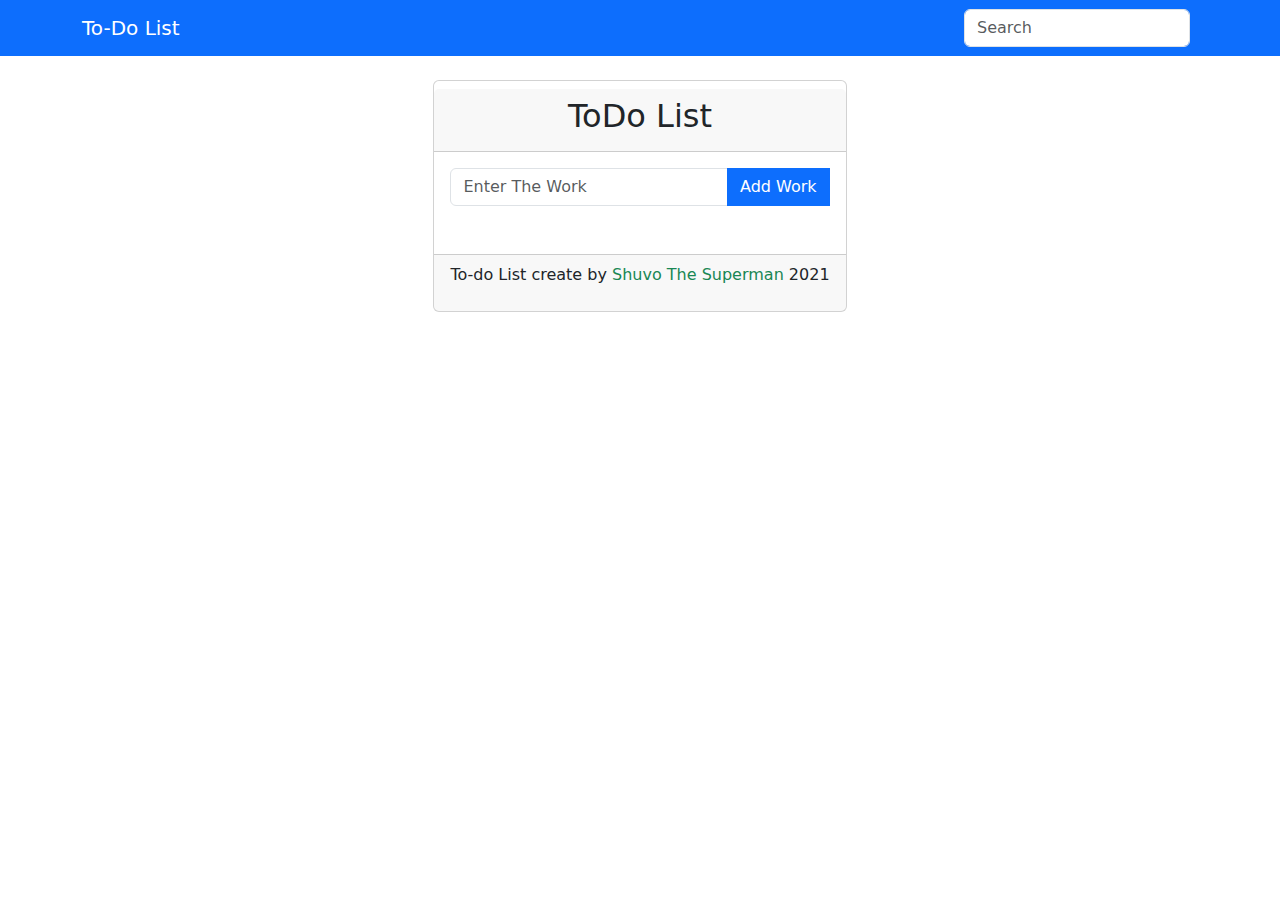
==== public/index.html @ 1b5ecdc7 "add update button" ====
<!doctype html>
<html lang="en">

<head>
  <!-- Required meta tags -->
  <meta charset="utf-8">
  <meta name="viewport" content="width=device-width, initial-scale=1">

  <!-- Icon PNG -->
  <link rel="shortcut icon" href="r.png" type="image/x-icon">
  <!-- Local CSS -->
  <link rel="stylesheet" href="styles.css">
  <!-- Bootstrap CSS -->
  <link href="https://cdn.jsdelivr.net/npm/bootstrap@5.0.2/dist/css/bootstrap.min.css" rel="stylesheet">

  <title>To-Do List</title>
</head>

<body>
  <!-- Navbar Area Start -->
  <nav class="navbar navbar-dark bg-primary">
    <div class="container">
      <a class="navbar-brand">To-Do List</a>
      <form class="d-flex">
        <input class="form-control me-2" type="search" id="search" placeholder="Search" aria-label="Search">
      </form>
    </div>
  </nav>
  <!-- Navbar Area End -->
  <!-- Content Area Start -->
  <div class="container mt-4">
    <!-- Task Card Area Start -->
    <div class="row">
      <div class="d-flex justify-content-center">
        <div class="card text-center pt-2">
          <div class="card-header">
            <h2>ToDo List</h2>
          </div>
          <div class="card-body">
            <div class="input-group mb-3">
              <input type="text" class="form-control" id="todo" placeholder="Enter The Work" aria-label="Task to do"
                aria-describedby="addTask">
              <button class="btn btn-primary" type="button" id="addTask">Add Work</button>
              <button class="btn btn-primary d-none" type="button" id="update">Update Work</button>
            </div>
            <div id="todoListArea">
              <table id="todoLists" class="table table-hover"></table>
            </div>
          </div>
          <div class="card-footer">
            <p>To-do List create by <a class="link-success text-decoration-none" href="https://www.facebook.com/supermanshuvo" target="_blank">Shuvo The
                Superman</a> 2021</p>

          </div>
        </div>
      </div>
    </div>
    <!-- Task Card Area End -->
  </div>
  <!-- Content Area End -->
  <script src="./myjs.js"></script>
  <script src="https://cdn.jsdelivr.net/npm/bootstrap@5.0.2/dist/js/bootstrap.bundle.min.js"></script>
</body>

</html>
---- public/styles.css ----
@import url('https://fonts.googleapis.com/css2?family=Roboto&display=swap');
*{
    margin: 0;
    padding: 0;
}
body{
    font-family:'Roboto', sans-serif;
    background-color: #99d6ff;
    min-width: 250px;
}
.completed{
    color: #000000;
    font-weight: bold;
    text-decoration: line-through;
}
.update, .addWork{
    display: none;
}
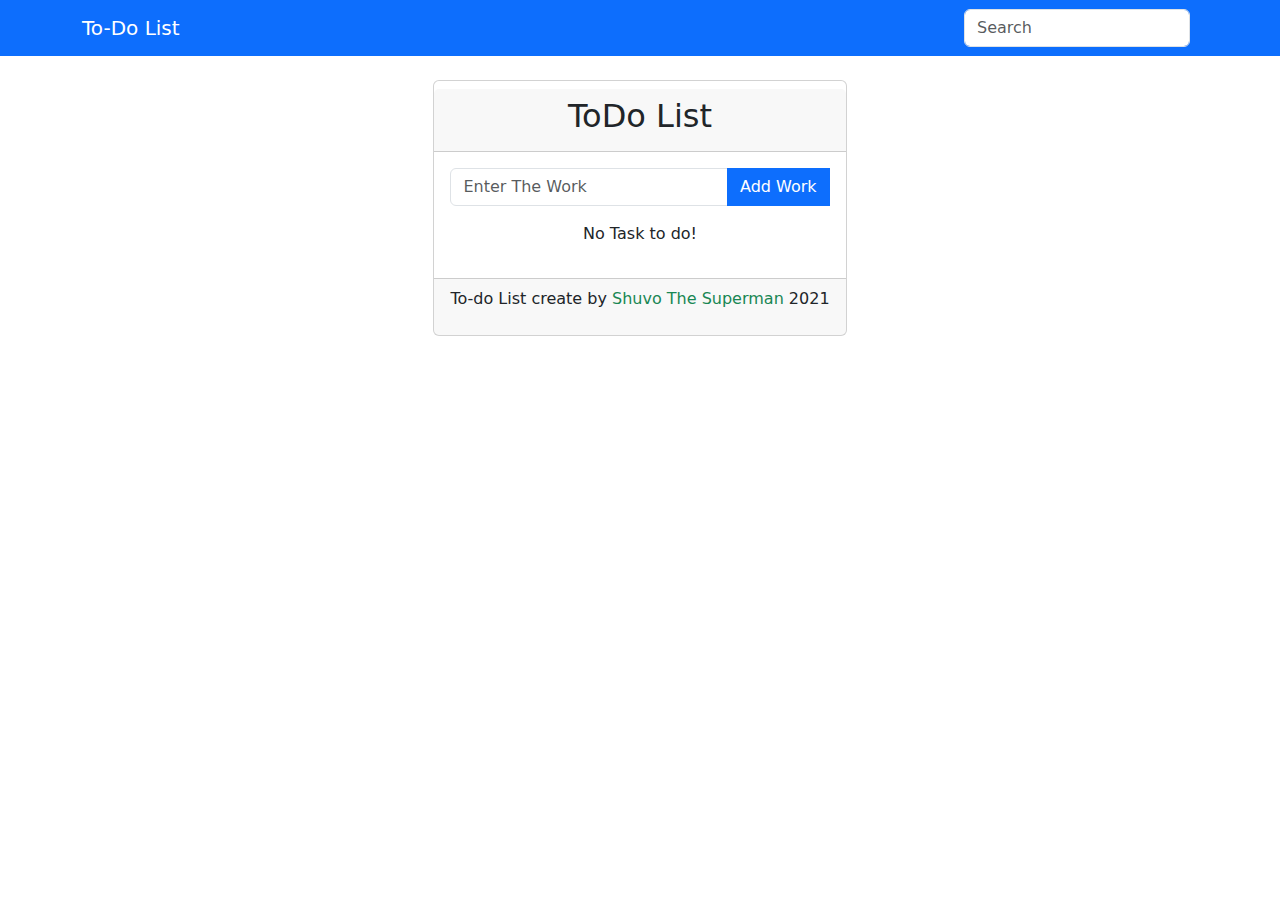
==== commit f7ee4014: "fix the layout" ====
--- a/public/index.html
+++ b/public/index.html
@@ -50,7 +50,6 @@
           <div class="card-footer">
             <p>To-do List create by <a class="link-success text-decoration-none" href="https://www.facebook.com/supermanshuvo" target="_blank">Shuvo The
                 Superman</a> 2021</p>
-
           </div>
         </div>
       </div>
--- a/public/styles.css
+++ b/public/styles.css
@@ -12,7 +12,4 @@
     color: #000000;
     font-weight: bold;
     text-decoration: line-through;
-}
-.update, .addWork{
-    display: none;
 }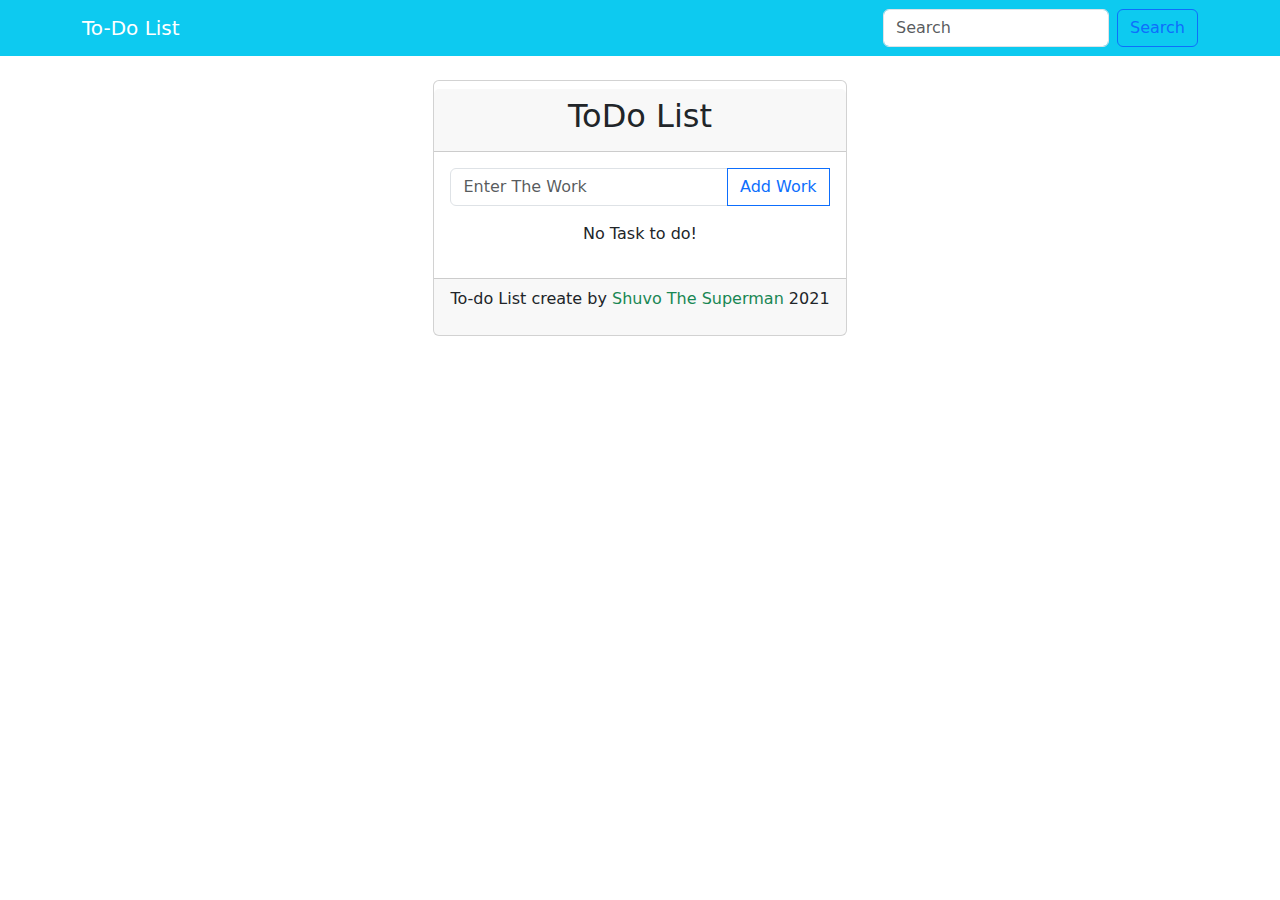
==== commit 5b63274e: "Styling the searc and change the color of nav and working on search" ====
--- a/public/index.html
+++ b/public/index.html
@@ -12,18 +12,18 @@
   <link rel="stylesheet" href="styles.css">
   <!-- Bootstrap CSS -->
   <link href="https://cdn.jsdelivr.net/npm/bootstrap@5.0.2/dist/css/bootstrap.min.css" rel="stylesheet">
-
   <title>To-Do List</title>
 </head>
 
 <body>
   <!-- Navbar Area Start -->
-  <nav class="navbar navbar-dark bg-primary">
+  <nav class="navbar navbar-dark bg-info">
     <div class="container">
       <a class="navbar-brand">To-Do List</a>
-      <form class="d-flex">
-        <input class="form-control me-2" type="search" id="search" placeholder="Search" aria-label="Search">
-      </form>
+      <div class="d-flex">
+        <input class="form-control me-2" type="search" id="searchInput" placeholder="Search" aria-label="Search">
+        <button class="btn btn-outline-primary" type="button" id="search">Search</button>
+      </div>
     </div>
   </nav>
   <!-- Navbar Area End -->
@@ -40,16 +40,15 @@
             <div class="input-group mb-3">
               <input type="text" class="form-control" id="todo" placeholder="Enter The Work" aria-label="Task to do"
                 aria-describedby="addTask">
-              <button class="btn btn-primary" type="button" id="addTask">Add Work</button>
-              <button class="btn btn-primary d-none" type="button" id="update">Update Work</button>
+              <button class="btn btn btn-outline-primary" type="button" id="addTask">Add Work</button>
+              <button class="btn btn btn-outline-primary d-none" type="button" id="update">Update Work</button>
             </div>
             <div id="todoListArea">
               <table id="todoLists" class="table table-hover"></table>
             </div>
           </div>
           <div class="card-footer">
-            <p>To-do List create by <a class="link-success text-decoration-none" href="https://www.facebook.com/supermanshuvo" target="_blank">Shuvo The
-                Superman</a> 2021</p>
+            <p>To-do List create by <a class="link-success text-decoration-none" href="https://www.facebook.com/supermanshuvo" target="_blank">Shuvo The Superman</a> 2021</p>
           </div>
         </div>
       </div>
@@ -57,8 +56,8 @@
     <!-- Task Card Area End -->
   </div>
   <!-- Content Area End -->
+  <script src="https://cdn.jsdelivr.net/npm/bootstrap@5.0.2/dist/js/bootstrap.bundle.min.js"></script>
   <script src="./myjs.js"></script>
-  <script src="https://cdn.jsdelivr.net/npm/bootstrap@5.0.2/dist/js/bootstrap.bundle.min.js"></script>
 </body>
 
 </html>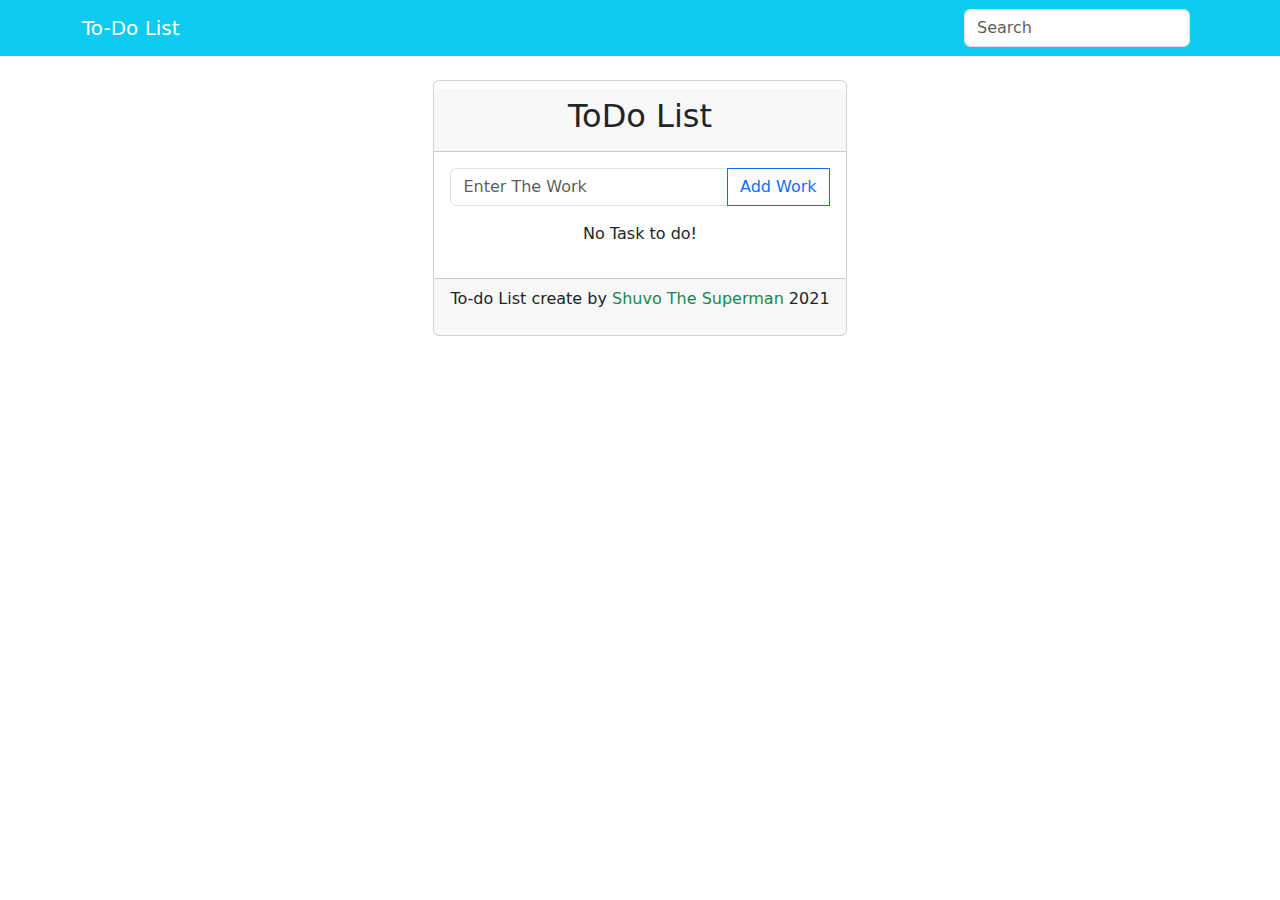
==== commit 9d48b73a: "Remove button for search" ====
--- a/public/index.html
+++ b/public/index.html
@@ -22,7 +22,6 @@
       <a class="navbar-brand">To-Do List</a>
       <div class="d-flex">
         <input class="form-control me-2" type="search" id="searchInput" placeholder="Search" aria-label="Search">
-        <button class="btn btn-outline-primary" type="button" id="search">Search</button>
       </div>
     </div>
   </nav>
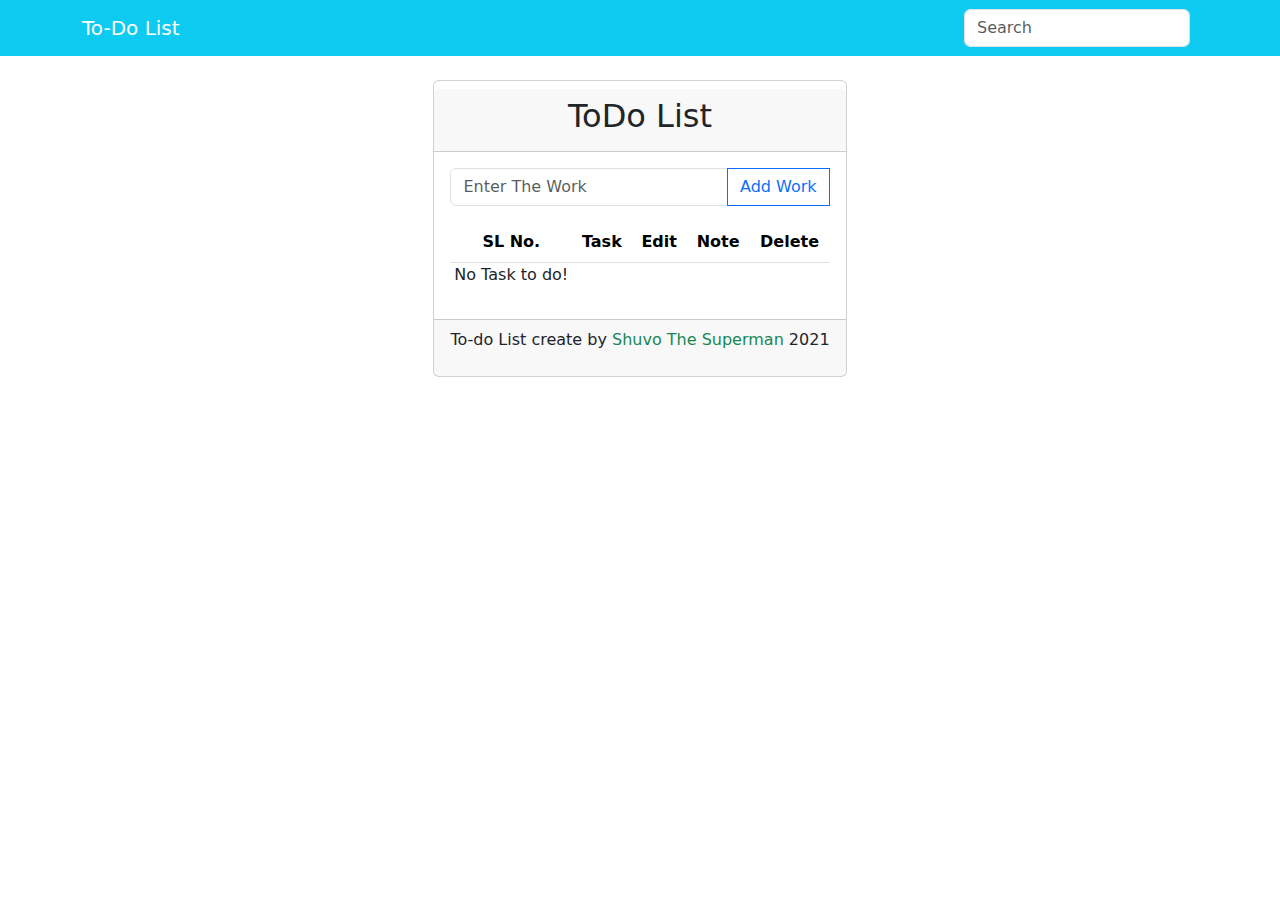
==== commit 4655258f: "update ui" ====
--- a/public/index.html
+++ b/public/index.html
@@ -43,7 +43,18 @@
               <button class="btn btn btn-outline-primary d-none" type="button" id="update">Update Work</button>
             </div>
             <div id="todoListArea">
-              <table id="todoLists" class="table table-hover"></table>
+              <table class="table table-hover">
+                <thead>
+                  <tr>
+                    <th scope="col">SL No.</th>
+                    <th scope="col">Task</th>
+                    <th scope="col">Edit</th>
+                    <th scope="col">Note</th>
+                    <th scope="col">Delete</th>
+                  </tr>
+                </thead>
+                <tbody id="todoLists"></tbody>
+              </table>
             </div>
           </div>
           <div class="card-footer">
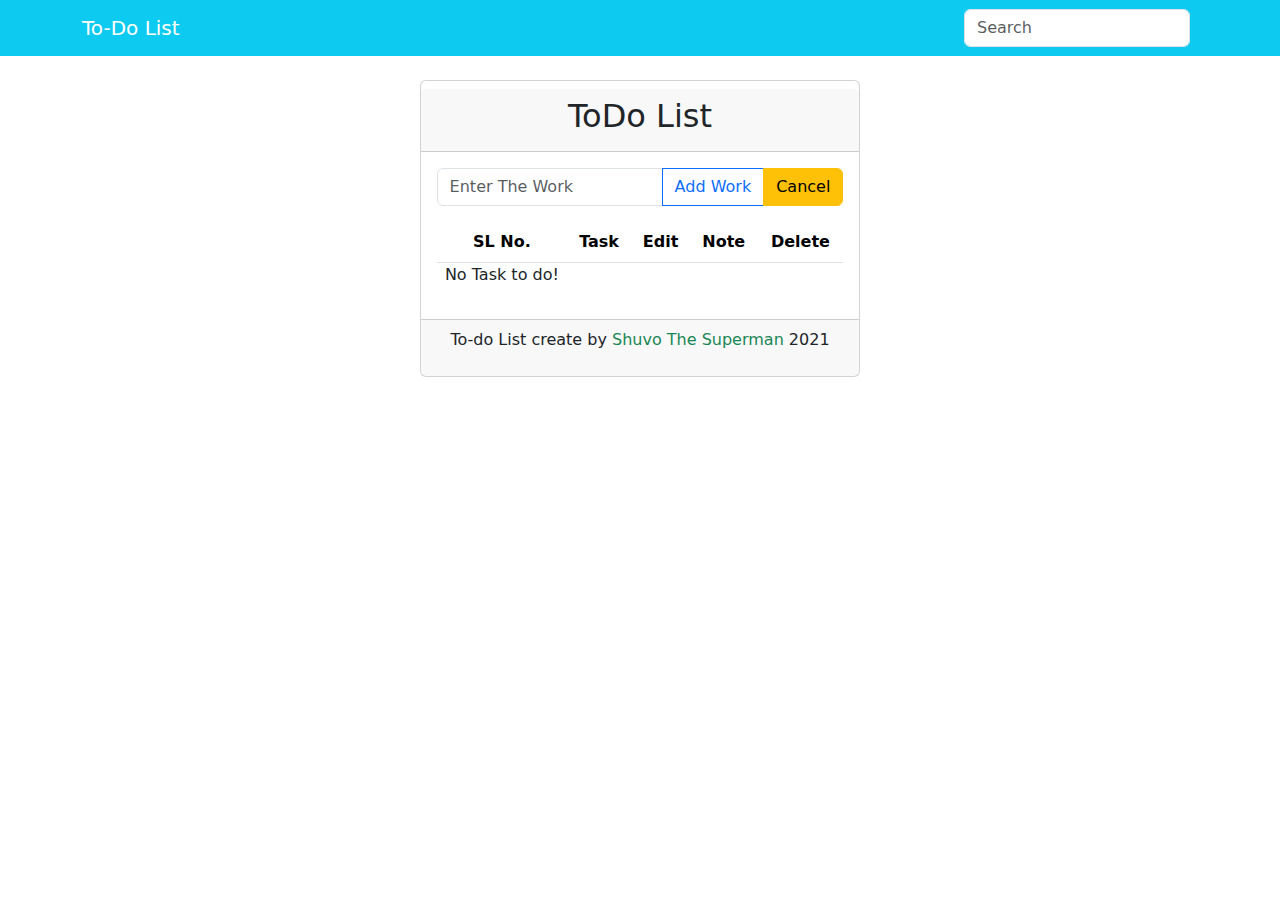
==== commit dc11f286: "Add cancel button" ====
--- a/public/index.html
+++ b/public/index.html
@@ -39,8 +39,10 @@
             <div class="input-group mb-3">
               <input type="text" class="form-control" id="todo" placeholder="Enter The Work" aria-label="Task to do"
                 aria-describedby="addTask">
-              <button class="btn btn btn-outline-primary" type="button" id="addTask">Add Work</button>
-              <button class="btn btn btn-outline-primary d-none" type="button" id="update">Update Work</button>
+                <input type="hidden" name="hiddenId" id="hiddenId">
+              <button class="btn btn-outline-primary" type="button" id="addTask">Add Work</button>
+              <button class="btn btn-outline-primary d-none" type="button" id="update">Update Work</button>
+              <button class="btn btn-warning" type="button" id="cancel">Cancel</button>
             </div>
             <div id="todoListArea">
               <table class="table table-hover">
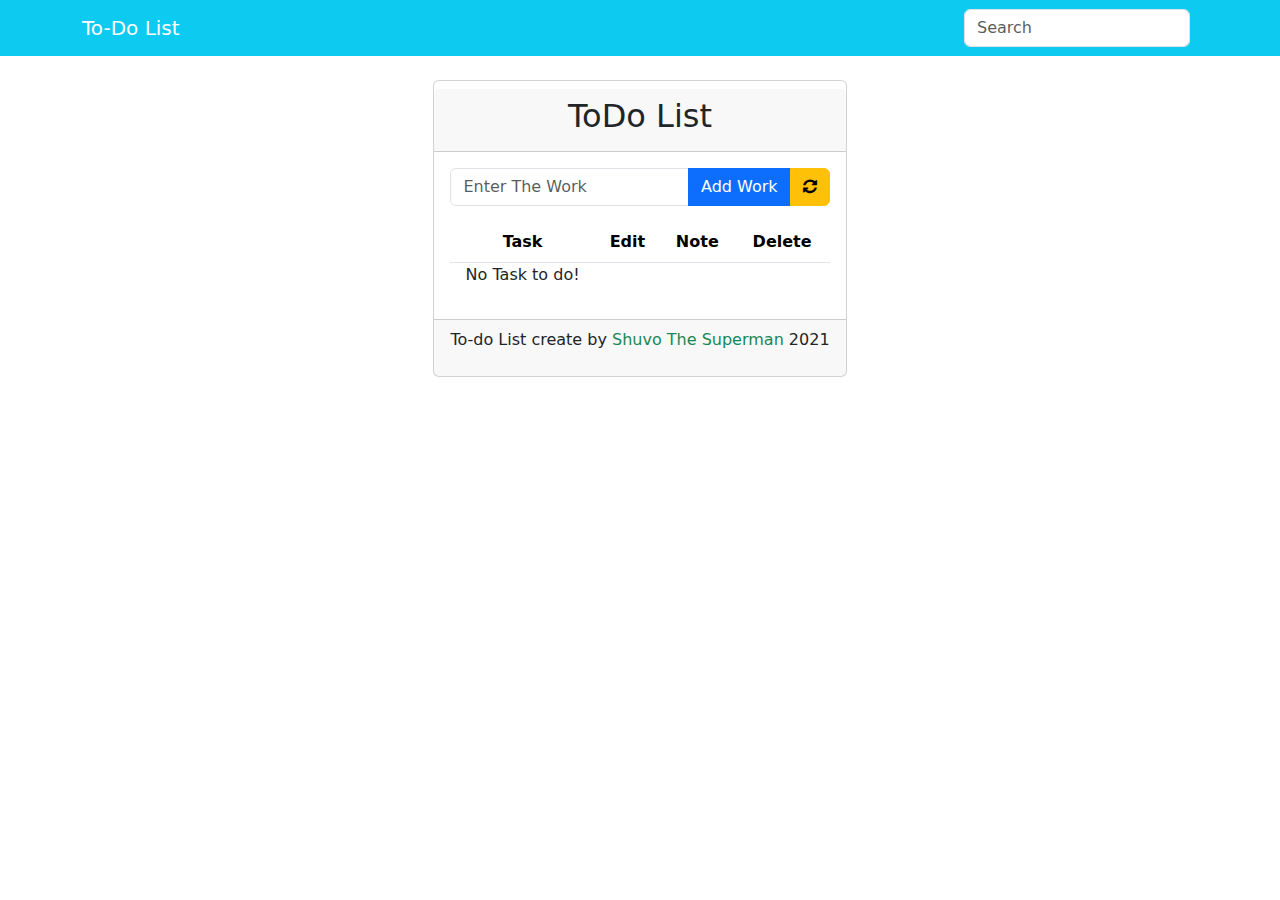
==== commit a946540b: "Add some icon and remove the outline style in add work button" ====
--- a/public/index.html
+++ b/public/index.html
@@ -10,6 +10,8 @@
   <link rel="shortcut icon" href="r.png" type="image/x-icon">
   <!-- Local CSS -->
   <link rel="stylesheet" href="styles.css">
+  <!-- Font Awesome Icon CDN -->
+  <link rel="stylesheet" href="https://cdnjs.cloudflare.com/ajax/libs/font-awesome/4.7.0/css/font-awesome.min.css">
   <!-- Bootstrap CSS -->
   <link href="https://cdn.jsdelivr.net/npm/bootstrap@5.0.2/dist/css/bootstrap.min.css" rel="stylesheet">
   <title>To-Do List</title>
@@ -40,15 +42,14 @@
               <input type="text" class="form-control" id="todo" placeholder="Enter The Work" aria-label="Task to do"
                 aria-describedby="addTask">
                 <input type="hidden" name="hiddenId" id="hiddenId">
-              <button class="btn btn-outline-primary" type="button" id="addTask">Add Work</button>
-              <button class="btn btn-outline-primary d-none" type="button" id="update">Update Work</button>
-              <button class="btn btn-warning" type="button" id="cancel">Cancel</button>
+              <button class="btn btn-primary" type="button" id="addTask">Add Work</button>
+              <button class="btn btn-primary d-none" type="button" id="update">Update Work</button>
+              <button class="btn btn-warning" type="button" id="cancel"><i class="fa fa-refresh fs-6"></i></button>
             </div>
             <div id="todoListArea">
               <table class="table table-hover">
                 <thead>
                   <tr>
-                    <th scope="col">SL No.</th>
                     <th scope="col">Task</th>
                     <th scope="col">Edit</th>
                     <th scope="col">Note</th>
